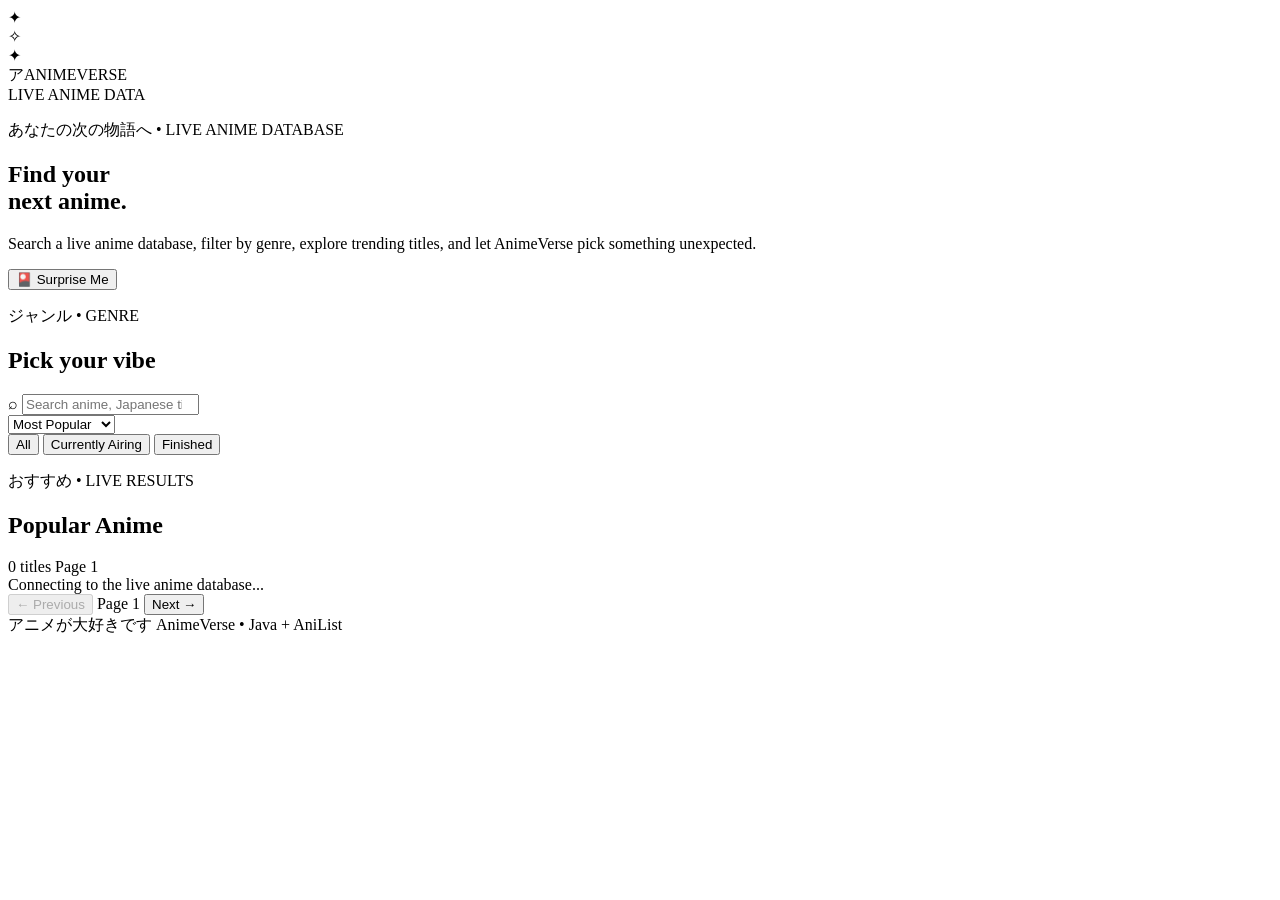
==== public/index.html @ 80a80d24 "Add files via upload" ====
<!DOCTYPE html>
<html lang="en">
<head>
  <meta charset="UTF-8">
  <meta name="viewport" content="width=device-width, initial-scale=1.0">
  <title>AnimeVerse — Live Anime Finder</title>
  <link rel="preconnect" href="https://fonts.googleapis.com">
  <link rel="preconnect" href="https://fonts.gstatic.com" crossorigin>
  <link href="https://fonts.googleapis.com/css2?family=Noto+Sans+JP:wght@400;500;700;900&family=Press+Start+2P&display=swap" rel="stylesheet">
  <link rel="stylesheet" href="/style.css">
</head>
<body>
  <div class="sakura sakura-a">✦</div>
  <div class="sakura sakura-b">✧</div>
  <div class="sakura sakura-c">✦</div>

  <header class="nav">
    <div class="brand"><span class="brand-mark">ア</span><span>ANIMEVERSE</span></div>
    <div class="nav-right">
      <span class="live-dot"></span>
      <span>LIVE ANIME DATA</span>
    </div>
  </header>

  <main>
    <section class="hero">
      <div class="hero-copy">
        <p class="eyebrow">あなたの次の物語へ • LIVE ANIME DATABASE</p>
        <h1>Find your<br><span>next anime.</span></h1>
        <p class="hero-text">
          Search a live anime database, filter by genre, explore trending titles,
          and let AnimeVerse pick something unexpected.
        </p>
        <button id="surpriseBtn" class="surprise-btn">🎴 Surprise Me</button>
      </div>
      <div class="hero-art" aria-hidden="true">
        <div class="sun"></div>
        <div class="torii torii-back"></div>
        <div class="torii torii-front"></div>
        <div class="mountain mountain-back"></div>
        <div class="mountain mountain-front"></div>
        <div class="cloud cloud-1"></div>
        <div class="cloud cloud-2"></div>
      </div>
    </section>

    <section class="controls">
      <div class="section-heading">
        <p class="mini-label">ジャンル • GENRE</p>
        <h2>Pick your vibe</h2>
      </div>

      <div id="genreButtons" class="genre-buttons"></div>

      <div class="toolbar">
        <div class="search-wrap">
          <span>⌕</span>
          <input id="searchInput" type="search"
                 placeholder="Search anime, Japanese title, or keyword..."
                 autocomplete="off">
        </div>

        <select id="sortSelect" class="sort-select" aria-label="Sort anime">
          <option value="POPULARITY_DESC">Most Popular</option>
          <option value="TRENDING_DESC">Trending</option>
          <option value="SCORE_DESC">Highest Rated</option>
          <option value="START_DATE_DESC">Newest</option>
        </select>
      </div>

      <div class="quick-filters">
        <button class="quick-btn active" data-status="">All</button>
        <button class="quick-btn" data-status="RELEASING">Currently Airing</button>
        <button class="quick-btn" data-status="FINISHED">Finished</button>
      </div>
    </section>

    <section class="recommendation-panel">
      <div class="panel-top">
        <div>
          <p class="mini-label">おすすめ • LIVE RESULTS</p>
          <h2 id="resultsTitle">Popular Anime</h2>
        </div>
        <div class="panel-meta">
          <span id="resultCount" class="count-pill">0 titles</span>
          <span id="pageLabel" class="page-pill">Page 1</span>
        </div>
      </div>

      <div id="status" class="status">Connecting to the live anime database...</div>
      <div id="animeGrid" class="anime-grid"></div>

      <div class="pagination">
        <button id="prevBtn" class="page-btn" disabled>← Previous</button>
        <span id="pageText">Page 1</span>
        <button id="nextBtn" class="page-btn">Next →</button>
      </div>
    </section>
  </main>

  <footer>
    <span>アニメが大好きです</span>
    <span>AnimeVerse • Java + AniList</span>
  </footer>

  <script src="/app.js"></script>
</body>
</html>
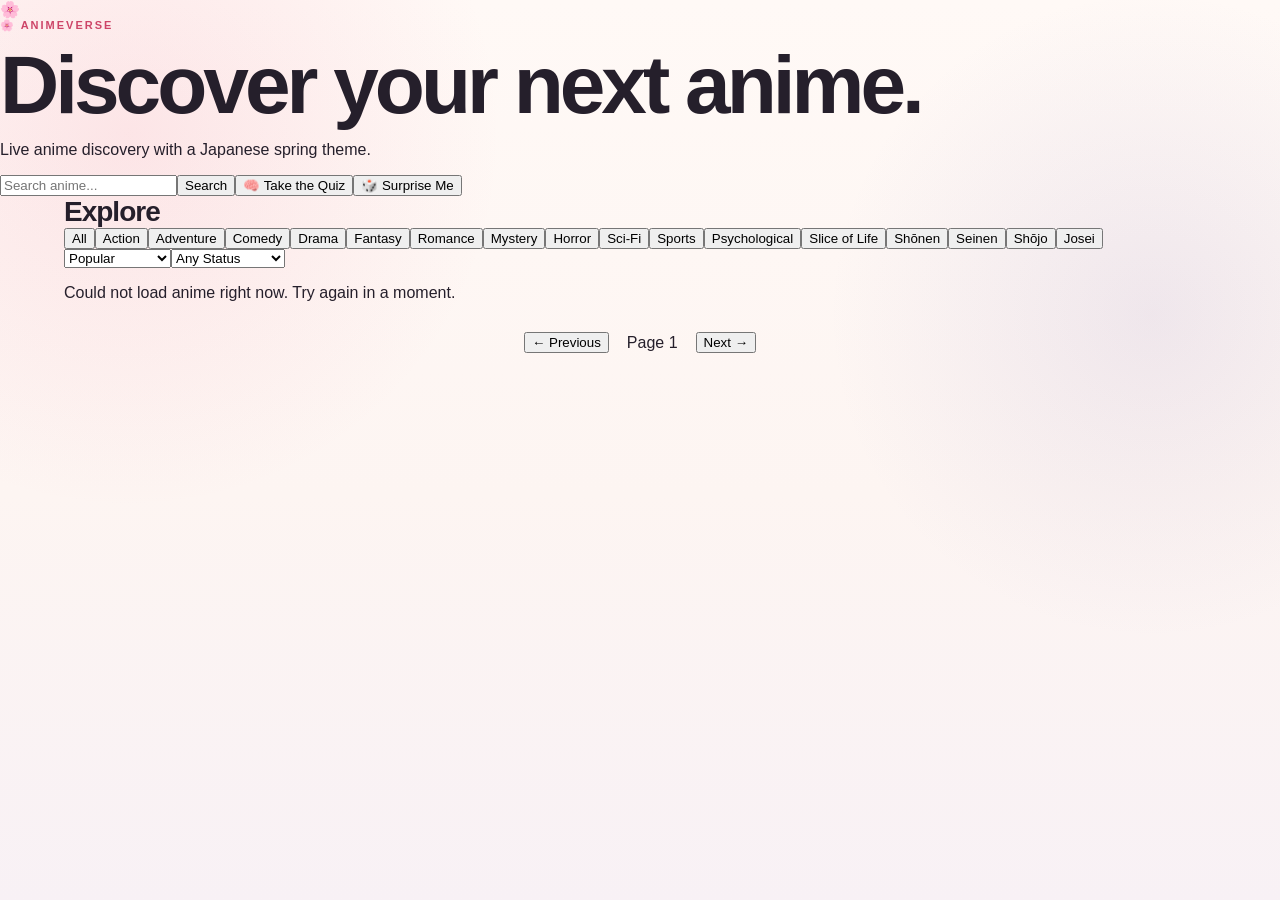
==== commit 99c238f5: "Update index.html" ====
--- a/public/index.html
+++ b/public/index.html
@@ -1,108 +1 @@
-<!DOCTYPE html>
-<html lang="en">
-<head>
-  <meta charset="UTF-8">
-  <meta name="viewport" content="width=device-width, initial-scale=1.0">
-  <title>AnimeVerse — Live Anime Finder</title>
-  <link rel="preconnect" href="https://fonts.googleapis.com">
-  <link rel="preconnect" href="https://fonts.gstatic.com" crossorigin>
-  <link href="https://fonts.googleapis.com/css2?family=Noto+Sans+JP:wght@400;500;700;900&family=Press+Start+2P&display=swap" rel="stylesheet">
-  <link rel="stylesheet" href="/style.css">
-</head>
-<body>
-  <div class="sakura sakura-a">✦</div>
-  <div class="sakura sakura-b">✧</div>
-  <div class="sakura sakura-c">✦</div>
-
-  <header class="nav">
-    <div class="brand"><span class="brand-mark">ア</span><span>ANIMEVERSE</span></div>
-    <div class="nav-right">
-      <span class="live-dot"></span>
-      <span>LIVE ANIME DATA</span>
-    </div>
-  </header>
-
-  <main>
-    <section class="hero">
-      <div class="hero-copy">
-        <p class="eyebrow">あなたの次の物語へ • LIVE ANIME DATABASE</p>
-        <h1>Find your<br><span>next anime.</span></h1>
-        <p class="hero-text">
-          Search a live anime database, filter by genre, explore trending titles,
-          and let AnimeVerse pick something unexpected.
-        </p>
-        <button id="surpriseBtn" class="surprise-btn">🎴 Surprise Me</button>
-      </div>
-      <div class="hero-art" aria-hidden="true">
-        <div class="sun"></div>
-        <div class="torii torii-back"></div>
-        <div class="torii torii-front"></div>
-        <div class="mountain mountain-back"></div>
-        <div class="mountain mountain-front"></div>
-        <div class="cloud cloud-1"></div>
-        <div class="cloud cloud-2"></div>
-      </div>
-    </section>
-
-    <section class="controls">
-      <div class="section-heading">
-        <p class="mini-label">ジャンル • GENRE</p>
-        <h2>Pick your vibe</h2>
-      </div>
-
-      <div id="genreButtons" class="genre-buttons"></div>
-
-      <div class="toolbar">
-        <div class="search-wrap">
-          <span>⌕</span>
-          <input id="searchInput" type="search"
-                 placeholder="Search anime, Japanese title, or keyword..."
-                 autocomplete="off">
-        </div>
-
-        <select id="sortSelect" class="sort-select" aria-label="Sort anime">
-          <option value="POPULARITY_DESC">Most Popular</option>
-          <option value="TRENDING_DESC">Trending</option>
-          <option value="SCORE_DESC">Highest Rated</option>
-          <option value="START_DATE_DESC">Newest</option>
-        </select>
-      </div>
-
-      <div class="quick-filters">
-        <button class="quick-btn active" data-status="">All</button>
-        <button class="quick-btn" data-status="RELEASING">Currently Airing</button>
-        <button class="quick-btn" data-status="FINISHED">Finished</button>
-      </div>
-    </section>
-
-    <section class="recommendation-panel">
-      <div class="panel-top">
-        <div>
-          <p class="mini-label">おすすめ • LIVE RESULTS</p>
-          <h2 id="resultsTitle">Popular Anime</h2>
-        </div>
-        <div class="panel-meta">
-          <span id="resultCount" class="count-pill">0 titles</span>
-          <span id="pageLabel" class="page-pill">Page 1</span>
-        </div>
-      </div>
-
-      <div id="status" class="status">Connecting to the live anime database...</div>
-      <div id="animeGrid" class="anime-grid"></div>
-
-      <div class="pagination">
-        <button id="prevBtn" class="page-btn" disabled>← Previous</button>
-        <span id="pageText">Page 1</span>
-        <button id="nextBtn" class="page-btn">Next →</button>
-      </div>
-    </section>
-  </main>
-
-  <footer>
-    <span>アニメが大好きです</span>
-    <span>AnimeVerse • Java + AniList</span>
-  </footer>
-
-  <script src="/app.js"></script>
-</body>
-</html>
+<!doctype html><html><head><meta charset="utf-8"><meta name="viewport" content="width=device-width,initial-scale=1"><title>AnimeVerse 🌸</title><link rel="stylesheet" href="style.css"></head><body><div class="tree">🌸</div><header><div class="eyebrow">🌸 ANIMEVERSE</div><h1>Discover your next anime.</h1><p>Live anime discovery with a Japanese spring theme.</p><div class="searchbar"><input id="search" placeholder="Search anime..."><button id="searchBtn">Search</button><button id="startQuiz">🧠 Take the Quiz</button></div></header><main><section class="panel"><h2>Explore</h2><div id="chips" class="chips"></div><div class="filters"><select id="sort"><option value="popularity">Popular</option><option value="score">Highest Rated</option><option value="newest">Newest</option><option value="trending">Trending</option></select><select id="status"><option value="">Any Status</option><option value="current">Currently Airing</option><option value="finished">Finished</option></select></div></section><section id="result" class="panel" hidden><h2>Your Anime Taste</h2><p id="resultTaste"></p><div id="resultCard"></div></section><section class="panel"><div id="grid" class="grid"></div><div class="pagination"><button id="prev">← Previous</button><span id="pageText">Page 1</span><button id="next">Next →</button></div></section></main><div id="quizModal" class="modal" hidden><div class="modalbox"><button id="closeQuiz" class="close">×</button><div id="qCount"></div><div class="progress"><div id="progressBar"></div></div><h2 id="qText"></h2><div id="answers"></div></div></div><script src="app.js"></script></body></html>
--- a/public/style.css
+++ b/public/style.css
@@ -0,0 +1,159 @@
+:root {
+  --ink: #251f2b;
+  --muted: #756d7d;
+  --paper: #fffaf7;
+  --cream: #fff0e7;
+  --pink: #ef6f8f;
+  --pink-dark: #cd4568;
+  --lavender: #8e7bb8;
+  --line: rgba(37,31,43,.11);
+  --shadow: 0 18px 40px rgba(74, 42, 65, .12);
+}
+
+* { box-sizing: border-box; }
+body {
+  margin: 0;
+  color: var(--ink);
+  background:
+    radial-gradient(circle at 10% 15%, rgba(239,111,143,.14), transparent 27%),
+    radial-gradient(circle at 90% 35%, rgba(142,123,184,.13), transparent 25%),
+    linear-gradient(180deg, #fff9f6 0%, #fdf5f2 55%, #f8f1f5 100%);
+  font-family: "Noto Sans JP", sans-serif;
+  min-height: 100vh;
+}
+
+.nav {
+  height: 74px;
+  display: flex;
+  align-items: center;
+  justify-content: space-between;
+  padding: 0 6vw;
+  border-bottom: 1px solid var(--line);
+  background: rgba(255,250,247,.72);
+  backdrop-filter: blur(14px);
+  position: sticky;
+  top: 0;
+  z-index: 10;
+}
+.brand { display: flex; align-items: center; gap: 12px; font-weight: 900; letter-spacing: 2px; }
+.brand-mark {
+  width: 38px; height: 38px; display: grid; place-items: center;
+  color: white; background: var(--pink); border-radius: 11px;
+  box-shadow: 0 8px 20px rgba(239,111,143,.28);
+}
+.nav-jp { font-size: 13px; color: var(--muted); letter-spacing: 1px; }
+
+main { width: min(1180px, 90vw); margin: 0 auto; }
+.hero {
+  min-height: 440px; display: grid; grid-template-columns: 1.1fr .9fr;
+  align-items: center; gap: 30px; overflow: hidden; position: relative;
+}
+.hero-copy { padding: 58px 0 45px; position: relative; z-index: 2; }
+.eyebrow, .mini-label { color: var(--pink-dark); font-size: 11px; font-weight: 900; letter-spacing: 2px; margin: 0 0 13px; }
+h1 { font-size: clamp(44px, 7vw, 82px); line-height: .98; letter-spacing: -4px; margin: 0; }
+h1 span { color: var(--pink); }
+.hero-text { max-width: 510px; font-size: 16px; line-height: 1.8; color: var(--muted); margin: 24px 0; }
+.surprise-btn {
+  border: none; padding: 14px 20px; border-radius: 12px; color: white; background: var(--ink);
+  font: 700 13px "Noto Sans JP"; cursor: pointer; box-shadow: 0 10px 26px rgba(37,31,43,.17); transition: .2s transform, .2s box-shadow;
+}
+.surprise-btn:hover { transform: translateY(-2px); box-shadow: 0 15px 30px rgba(37,31,43,.22); }
+
+.hero-art { height: 370px; position: relative; }
+.sun { position: absolute; right: 18%; top: 11%; width: 175px; height: 175px; background: #f6a1ae; border-radius: 50%; box-shadow: 0 0 0 18px rgba(246,161,174,.12); }
+.mountain { position: absolute; bottom: 0; width: 0; height: 0; border-left: 190px solid transparent; border-right: 190px solid transparent; }
+.mountain-back { right: -2%; border-bottom: 250px solid #8d83a8; filter: drop-shadow(0 20px 22px rgba(37,31,43,.08)); }
+.mountain-front { right: 31%; bottom: -10px; border-left-width: 150px; border-right-width: 150px; border-bottom: 190px solid #574f6f; }
+.torii { position: absolute; bottom: 30px; right: 31%; width: 125px; height: 195px; border-left: 11px solid #e35c73; border-right: 11px solid #e35c73; }
+.torii:before, .torii:after { content: ""; position: absolute; left: 50%; transform: translateX(-50%); background: #e35c73; }
+.torii:before { top: 13px; width: 175px; height: 12px; border-radius: 5px; box-shadow: 0 17px 0 #e35c73; }
+.torii:after { bottom: 0; width: 88%; height: 7px; }
+.torii-back { transform: scale(.62); right: 8%; bottom: 108px; opacity: .65; }
+.cloud { position: absolute; background: rgba(255,255,255,.52); width: 110px; height: 28px; border-radius: 30px; }
+.cloud:before, .cloud:after { content: ""; position: absolute; background: inherit; border-radius: 50%; }
+.cloud:before { width: 38px; height: 38px; left: 15px; top: -18px; }
+.cloud:after { width: 48px; height: 48px; right: 12px; top: -25px; }
+.cloud-1 { top: 28%; right: 60%; }
+.cloud-2 { top: 40%; right: 4%; transform: scale(.7); }
+
+.controls { margin-top: 20px; padding: 28px 0; border-top: 1px solid var(--line); border-bottom: 1px solid var(--line); }
+h2 { margin: 0; font-size: 28px; letter-spacing: -1px; }
+.genre-buttons { display: flex; gap: 9px; flex-wrap: wrap; margin: 22px 0 16px; }
+.genre-btn { border: 1px solid var(--line); background: rgba(255,255,255,.6); padding: 10px 15px; border-radius: 999px; color: var(--ink); cursor: pointer; font: 700 12px "Noto Sans JP"; transition: .18s; }
+.genre-btn:hover { transform: translateY(-1px); border-color: rgba(239,111,143,.45); }
+.genre-btn.active { color: white; border-color: var(--pink); background: var(--pink); box-shadow: 0 8px 18px rgba(239,111,143,.22); }
+.search-wrap { display: flex; gap: 8px; align-items: center; background: rgba(255,255,255,.78); border: 1px solid var(--line); border-radius: 12px; padding: 0 14px; width: min(520px,100%); }
+.search-wrap span { color: var(--pink-dark); font-size: 25px; }
+.search-wrap input { width: 100%; border: none; outline: none; background: transparent; padding: 13px 0; font: 500 13px "Noto Sans JP"; color: var(--ink); }
+
+.recommendation-panel { padding: 38px 0 70px; }
+.panel-top { display: flex; justify-content: space-between; align-items: end; gap: 20px; margin-bottom: 18px; }
+.count-pill { border: 1px solid var(--line); background: rgba(255,255,255,.7); border-radius: 999px; padding: 8px 12px; font-size: 11px; color: var(--muted); }
+.status { color: var(--muted); font-size: 13px; margin: 14px 0; }
+.anime-grid { display: grid; grid-template-columns: repeat(3, 1fr); gap: 18px; }
+.card { background: rgba(255,255,255,.78); border: 1px solid rgba(37,31,43,.08); border-radius: 18px; overflow: hidden; box-shadow: var(--shadow); transition: .2s transform; }
+.card:hover { transform: translateY(-4px); }
+.card-visual { height: 150px; position: relative; padding: 16px; overflow: hidden; background: linear-gradient(135deg, #3a2c4a, #d86e89); }
+.card:nth-child(3n+2) .card-visual { background: linear-gradient(135deg, #45365b, #8a78a7); }
+.card:nth-child(3n+3) .card-visual { background: linear-gradient(135deg, #45303b, #e58f87); }
+.card-visual:after { content: ""; position:absolute; inset:0; background: radial-gradient(circle at 80% 20%, rgba(255,255,255,.2), transparent 35%), linear-gradient(150deg, transparent 45%, rgba(255,255,255,.06) 45%); }
+.japanese { position: relative; z-index: 1; font-size: 12px; color: rgba(255,255,255,.86); letter-spacing: 2px; }
+.card-kanji { position: absolute; right: 14px; bottom: -16px; font-size: 94px; font-weight: 900; color: rgba(255,255,255,.11); z-index: 1; }
+.card-rating { position: absolute; left: 15px; bottom: 14px; z-index: 2; background: rgba(255,255,255,.93); color: var(--ink); border-radius: 999px; padding: 6px 9px; font-size: 11px; font-weight: 900; }
+.card-body { padding: 17px; }
+.card-body h3 { margin: 0 0 3px; font-size: 19px; }
+.year { font-size: 11px; color: var(--muted); }
+.description { color: var(--muted); line-height: 1.65; font-size: 12px; margin: 12px 0 14px; }
+.tags { display: flex; flex-wrap: wrap; gap: 6px; }
+.tag { background: var(--cream); color: #a04e69; border-radius: 999px; padding: 5px 8px; font-size: 9px; font-weight: 900; }
+.empty { grid-column: 1/-1; text-align: center; padding: 50px 20px; color: var(--muted); border: 1px dashed var(--line); border-radius: 16px; }
+
+footer { padding: 24px 6vw; display:flex; justify-content:space-between; border-top:1px solid var(--line); font-size:10px; color:var(--muted); letter-spacing:1px; }
+.sakura { position: fixed; z-index: 0; color: rgba(239,111,143,.45); pointer-events: none; font-size: 26px; animation: drift 6s ease-in-out infinite; }
+.sakura-a { left: 4%; top: 24%; }.sakura-b { right: 6%; top: 18%; animation-delay: 1s; }.sakura-c { right: 10%; bottom: 14%; animation-delay: 2s; }
+@keyframes drift { 50% { transform: translateY(14px) rotate(20deg); } }
+
+@media (max-width: 850px) {
+  .hero { grid-template-columns: 1fr; min-height: unset; }
+  .hero-art { height: 260px; margin-top: -20px; }
+  .anime-grid { grid-template-columns: 1fr 1fr; }
+}
+@media (max-width: 580px) {
+  .nav { padding: 0 5vw; }.nav-jp { display:none; }
+  .hero-copy { padding-top: 45px; }
+  .anime-grid { grid-template-columns: 1fr; }
+  h1 { letter-spacing: -2px; }
+  .panel-top { align-items: start; flex-direction: column; }
+  footer { flex-direction: column; gap: 7px; }
+}
+
+
+/* Live-data additions */
+.nav-right { display:flex; align-items:center; gap:8px; font-size:11px; letter-spacing:1.5px; color:var(--muted); font-weight:800; }
+.live-dot { width:8px; height:8px; border-radius:50%; background:#49a86a; box-shadow:0 0 0 5px rgba(73,168,106,.12); }
+.toolbar { display:grid; grid-template-columns:1fr 190px; gap:12px; margin-top:18px; }
+.sort-select { border:1px solid var(--line); background:rgba(255,255,255,.82); border-radius:12px; padding:0 14px; color:var(--ink); font:700 13px "Noto Sans JP"; outline:none; }
+.quick-filters { display:flex; flex-wrap:wrap; gap:8px; margin-top:12px; }
+.quick-btn { border:1px solid var(--line); background:rgba(255,255,255,.68); color:var(--muted); border-radius:999px; padding:9px 13px; cursor:pointer; font:700 11px "Noto Sans JP"; }
+.quick-btn.active { color:white; background:var(--ink); border-color:var(--ink); }
+.panel-meta { display:flex; gap:8px; align-items:center; }
+.page-pill { padding:7px 10px; border-radius:999px; background:rgba(142,123,184,.10); color:#67558e; font-size:11px; font-weight:900; }
+.poster-wrap { height:250px; position:relative; overflow:hidden; background:#eee5ea; }
+.poster { width:100%; height:100%; object-fit:cover; display:block; }
+.poster-fallback { height:100%; display:grid; place-items:center; font-size:70px; color:white; background:linear-gradient(135deg,#d85e79,#7566a4); font-weight:900; }
+.native-title { color:var(--lavender); font-size:11px; font-weight:800; margin-bottom:4px; white-space:nowrap; overflow:hidden; text-overflow:ellipsis; }
+.loading { grid-column:1/-1; min-height:180px; display:flex; align-items:center; justify-content:center; gap:8px; }
+.loading span { width:10px; height:10px; border-radius:50%; background:var(--pink); animation:pulse 1s infinite alternate; }
+.loading span:nth-child(2){animation-delay:.18s}.loading span:nth-child(3){animation-delay:.36s}
+@keyframes pulse { to { transform:translateY(-8px); opacity:.35; } }
+.pagination { display:flex; align-items:center; justify-content:center; gap:18px; margin:30px 0 8px; }
+.page-btn { border:1px solid var(--line); background:white; color:var(--ink); border-radius:10px; padding:10px 14px; cursor:pointer; font:800 12px "Noto Sans JP"; }
+.page-btn:disabled { opacity:.4; cursor:not-allowed; }
+.page-btn:not(:disabled):hover { transform:translateY(-1px); }
+.surprise-btn:disabled { opacity:.6; cursor:wait; }
+@media (max-width:700px) {
+  .nav-right { display:none; }
+  .toolbar { grid-template-columns:1fr; }
+  .sort-select { height:46px; }
+  .panel-meta { align-items:flex-end; flex-direction:column; }
+}
